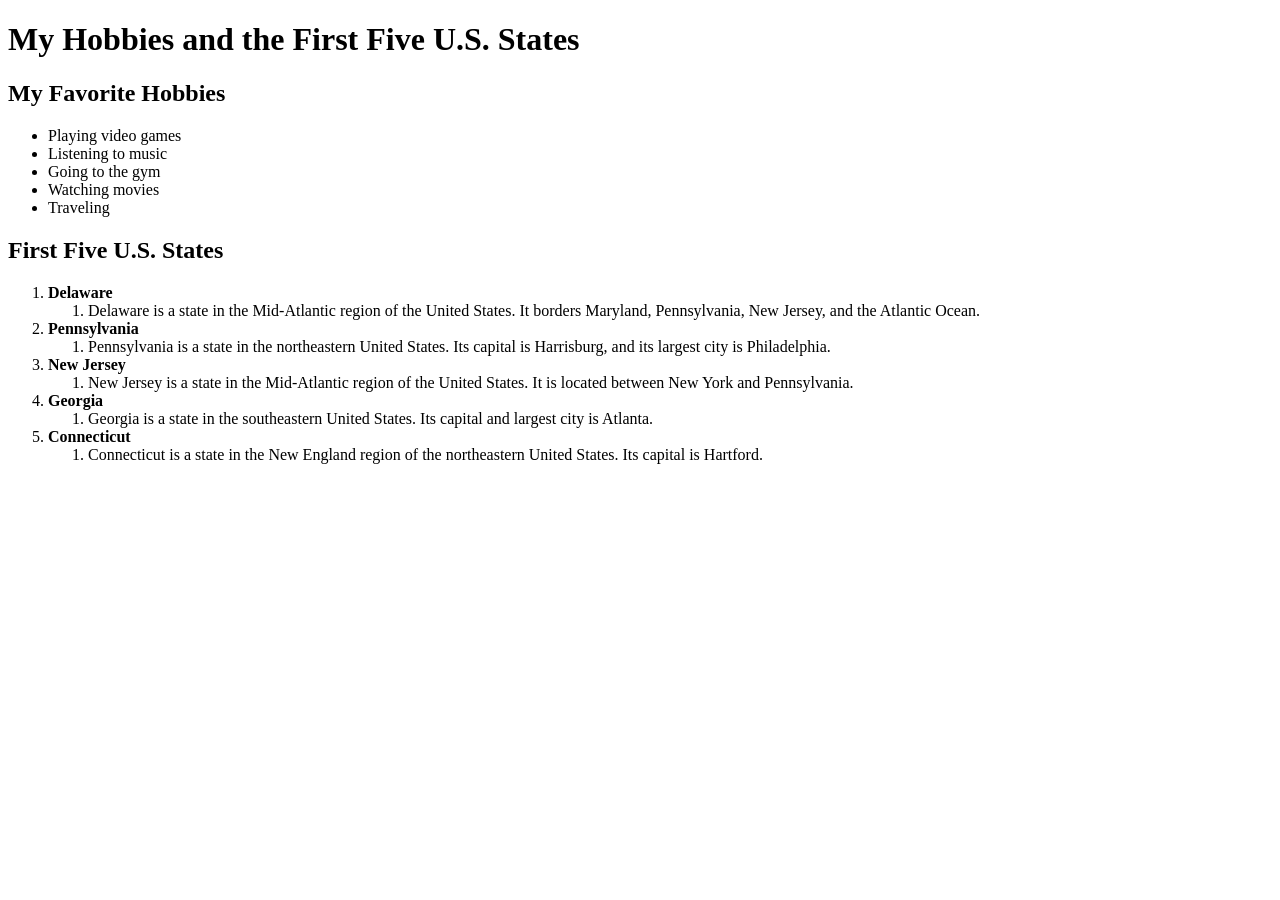
==== week-04-html-lists/index.html @ 668daa3c "Complete Week 4 HTML lists assignment" ====
<!DOCTYPE html>
<html lang="en">

<head>
    <meta charset="UTF-8">
    <meta name="viewport" content="width=device-width, initial-scale=1.0">
    <title>HTML Lists and Nested Lists</title>
</head>

<body>

    <!-- Main heading -->
    <h1>My Hobbies and the First Five U.S. States</h1>

    <!-- Unordered list of hobbies -->
    <h2>My Favorite Hobbies</h2>

    <ul>
        <li>Playing video games</li>
        <li>Listening to music</li>
        <li>Going to the gym</li>
        <li>Watching movies</li>
        <li>Traveling</li>
    </ul>

    <!-- Ordered list of the first five states -->
    <h2>First Five U.S. States</h2>

    <ol>
        <!-- First state -->
        <li>
            <strong>Delaware</strong>
            <ol>
                <li>Delaware is a state in the Mid-Atlantic region
                    of the United States. It borders Maryland,
                    Pennsylvania, New Jersey, and the Atlantic Ocean.
                </li>
            </ol>
        </li>

        <!-- Second state -->
        <li>
            <strong>Pennsylvania</strong>
            <ol>
                <li>Pennsylvania is a state in the northeastern
                    United States. Its capital is Harrisburg,
                    and its largest city is Philadelphia.
                </li>
            </ol>
        </li>

        <!-- Third state -->
        <li>
            <strong>New Jersey</strong>
            <ol>
                <li>New Jersey is a state in the Mid-Atlantic
                    region of the United States. It is located
                    between New York and Pennsylvania.
                </li>
            </ol>
        </li>

        <!-- Fourth state -->
        <li>
            <strong>Georgia</strong>
            <ol>
                <li>Georgia is a state in the southeastern
                    United States. Its capital and largest
                    city is Atlanta.
                </li>
            </ol>
        </li>

        <!-- Fifth state -->
        <li>
            <strong>Connecticut</strong>
            <ol>
                <li>Connecticut is a state in the New England
                    region of the northeastern United States.
                    Its capital is Hartford.
                </li>
            </ol>
        </li>
    </ol>

</body>
</html>
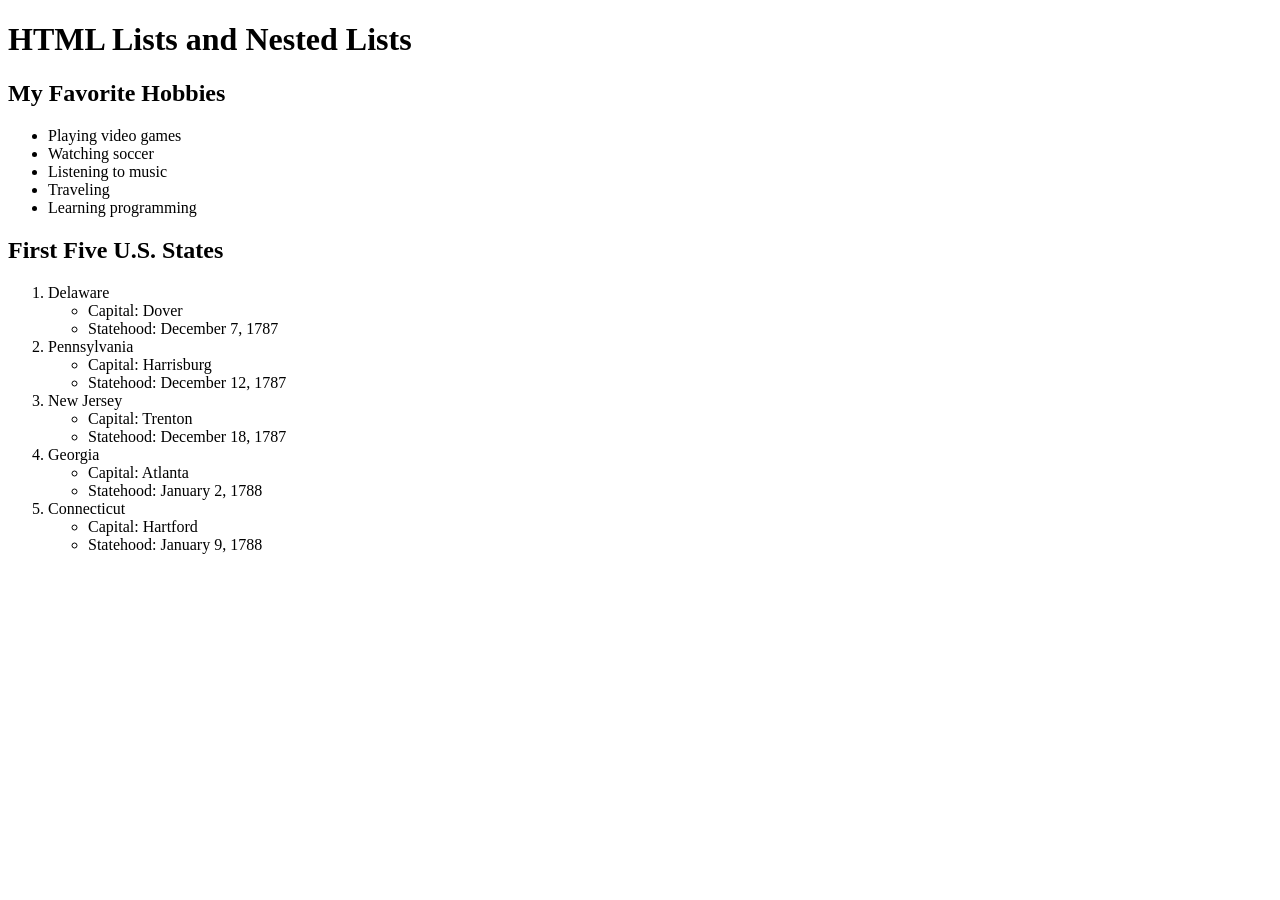
==== commit 832acfc1: "Fix HTML ordered and nested lists" ====
--- a/week-04-html-lists/index.html
+++ b/week-04-html-lists/index.html
@@ -1,86 +1,61 @@
 
 <!DOCTYPE html>
 <html lang="en">
-
 <head>
     <meta charset="UTF-8">
-    <meta name="viewport" content="width=device-width, initial-scale=1.0">
     <title>HTML Lists and Nested Lists</title>
 </head>
-
 <body>
 
-    <!-- Main heading -->
-    <h1>My Hobbies and the First Five U.S. States</h1>
+    <h1>HTML Lists and Nested Lists</h1>
 
-    <!-- Unordered list of hobbies -->
+    <!-- Unordered list of my favorite hobbies -->
     <h2>My Favorite Hobbies</h2>
-
     <ul>
         <li>Playing video games</li>
+        <li>Watching soccer</li>
         <li>Listening to music</li>
-        <li>Going to the gym</li>
-        <li>Watching movies</li>
         <li>Traveling</li>
+        <li>Learning programming</li>
     </ul>
 
-    <!-- Ordered list of the first five states -->
+    <!-- Ordered list of the first five U.S. states -->
     <h2>First Five U.S. States</h2>
-
     <ol>
-        <!-- First state -->
-        <li>
-            <strong>Delaware</strong>
-            <ol>
-                <li>Delaware is a state in the Mid-Atlantic region
-                    of the United States. It borders Maryland,
-                    Pennsylvania, New Jersey, and the Atlantic Ocean.
-                </li>
-            </ol>
+        <li>Delaware
+            <!-- Nested unordered list with state information -->
+            <ul>
+                <li>Capital: Dover</li>
+                <li>Statehood: December 7, 1787</li>
+            </ul>
         </li>
 
-        <!-- Second state -->
-        <li>
-            <strong>Pennsylvania</strong>
-            <ol>
-                <li>Pennsylvania is a state in the northeastern
-                    United States. Its capital is Harrisburg,
-                    and its largest city is Philadelphia.
-                </li>
-            </ol>
+        <li>Pennsylvania
+            <ul>
+                <li>Capital: Harrisburg</li>
+                <li>Statehood: December 12, 1787</li>
+            </ul>
         </li>
 
-        <!-- Third state -->
-        <li>
-            <strong>New Jersey</strong>
-            <ol>
-                <li>New Jersey is a state in the Mid-Atlantic
-                    region of the United States. It is located
-                    between New York and Pennsylvania.
-                </li>
-            </ol>
+        <li>New Jersey
+            <ul>
+                <li>Capital: Trenton</li>
+                <li>Statehood: December 18, 1787</li>
+            </ul>
         </li>
 
-        <!-- Fourth state -->
-        <li>
-            <strong>Georgia</strong>
-            <ol>
-                <li>Georgia is a state in the southeastern
-                    United States. Its capital and largest
-                    city is Atlanta.
-                </li>
-            </ol>
+        <li>Georgia
+            <ul>
+                <li>Capital: Atlanta</li>
+                <li>Statehood: January 2, 1788</li>
+            </ul>
         </li>
 
-        <!-- Fifth state -->
-        <li>
-            <strong>Connecticut</strong>
-            <ol>
-                <li>Connecticut is a state in the New England
-                    region of the northeastern United States.
-                    Its capital is Hartford.
-                </li>
-            </ol>
+        <li>Connecticut
+            <ul>
+                <li>Capital: Hartford</li>
+                <li>Statehood: January 9, 1788</li>
+            </ul>
         </li>
     </ol>
 
